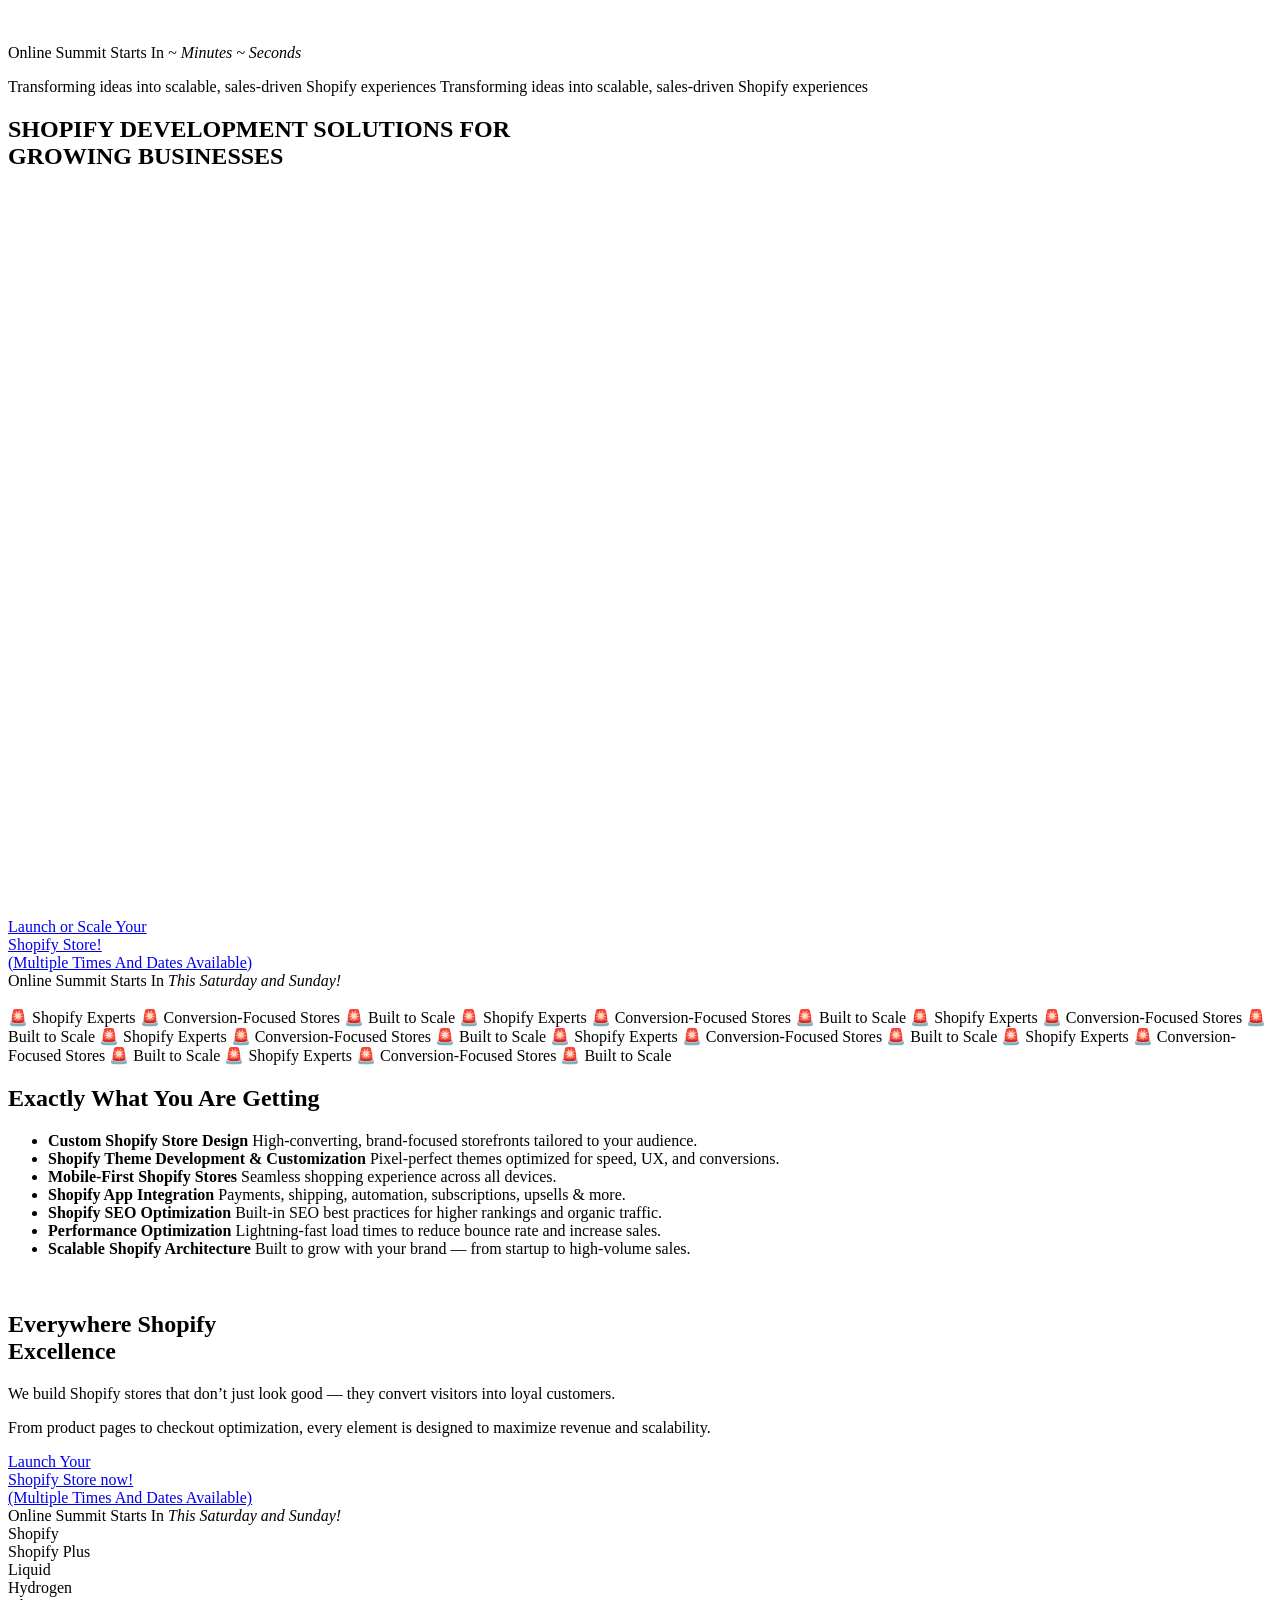
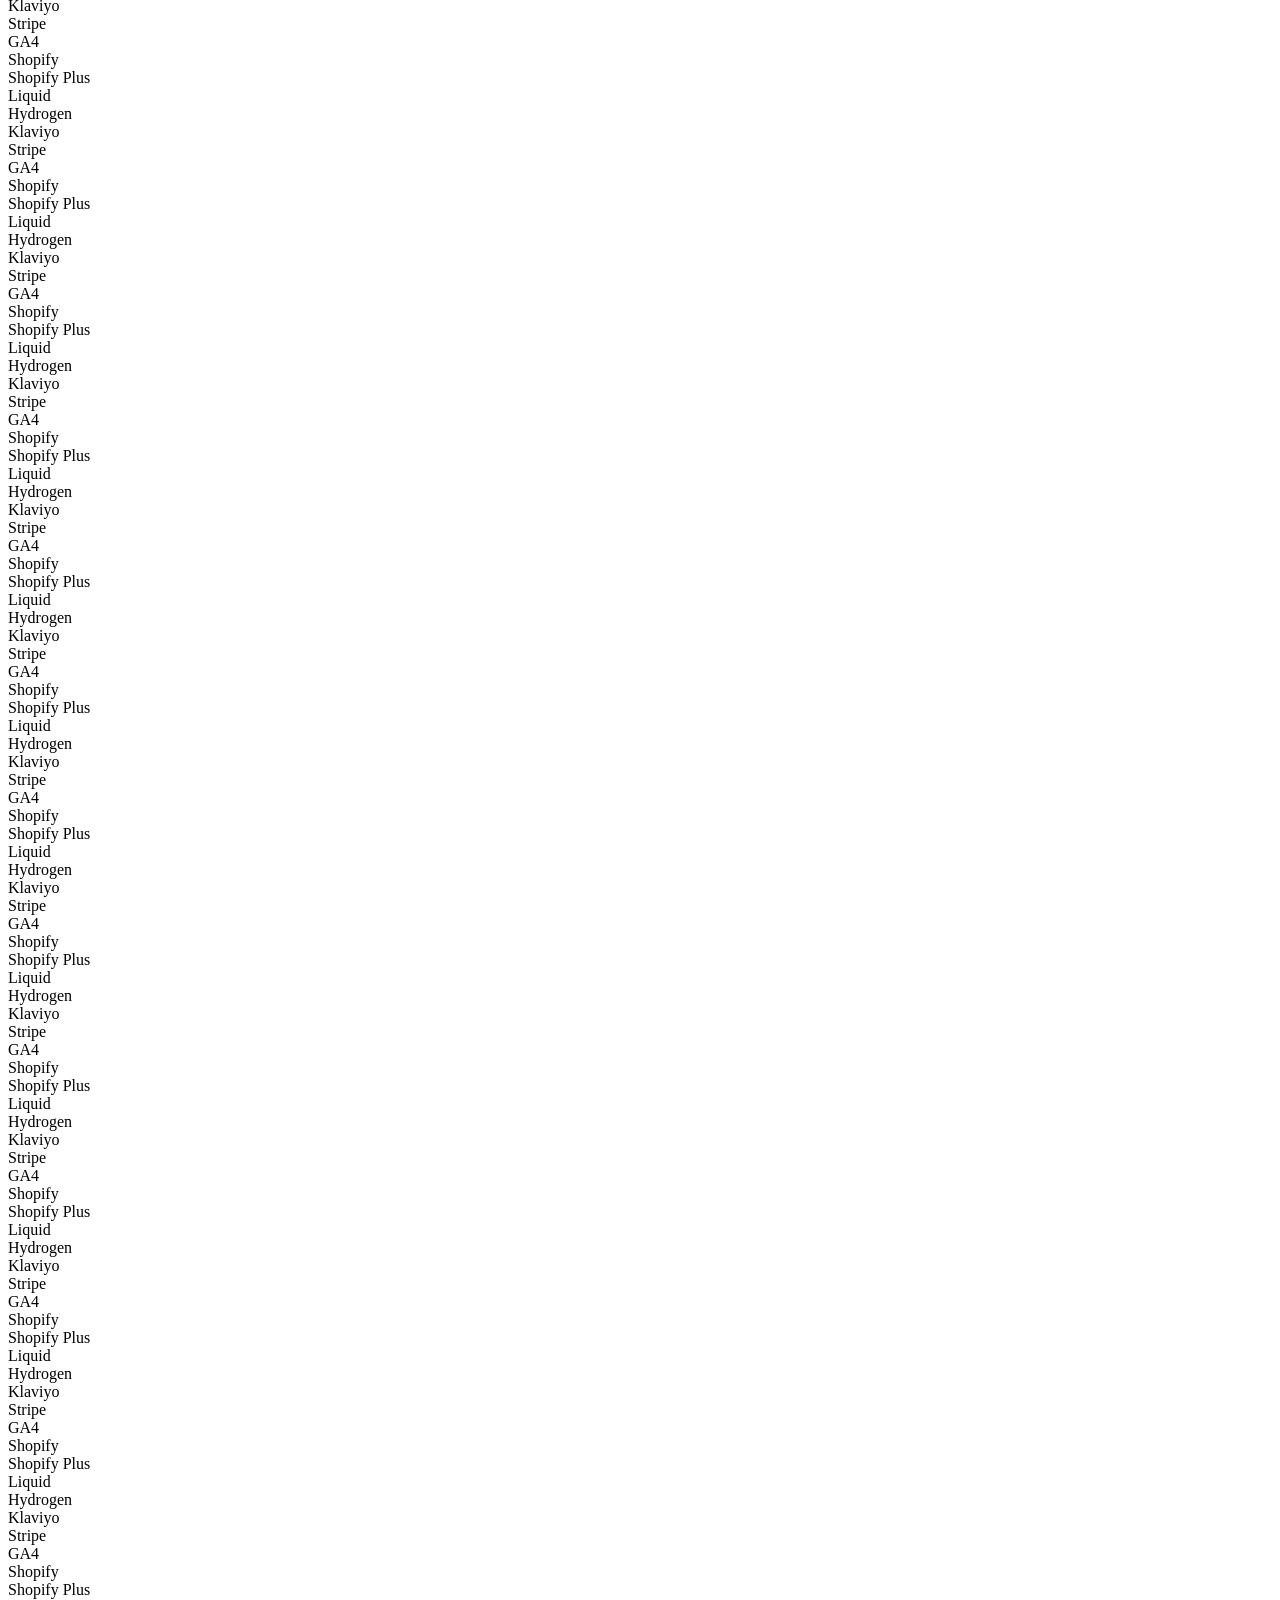
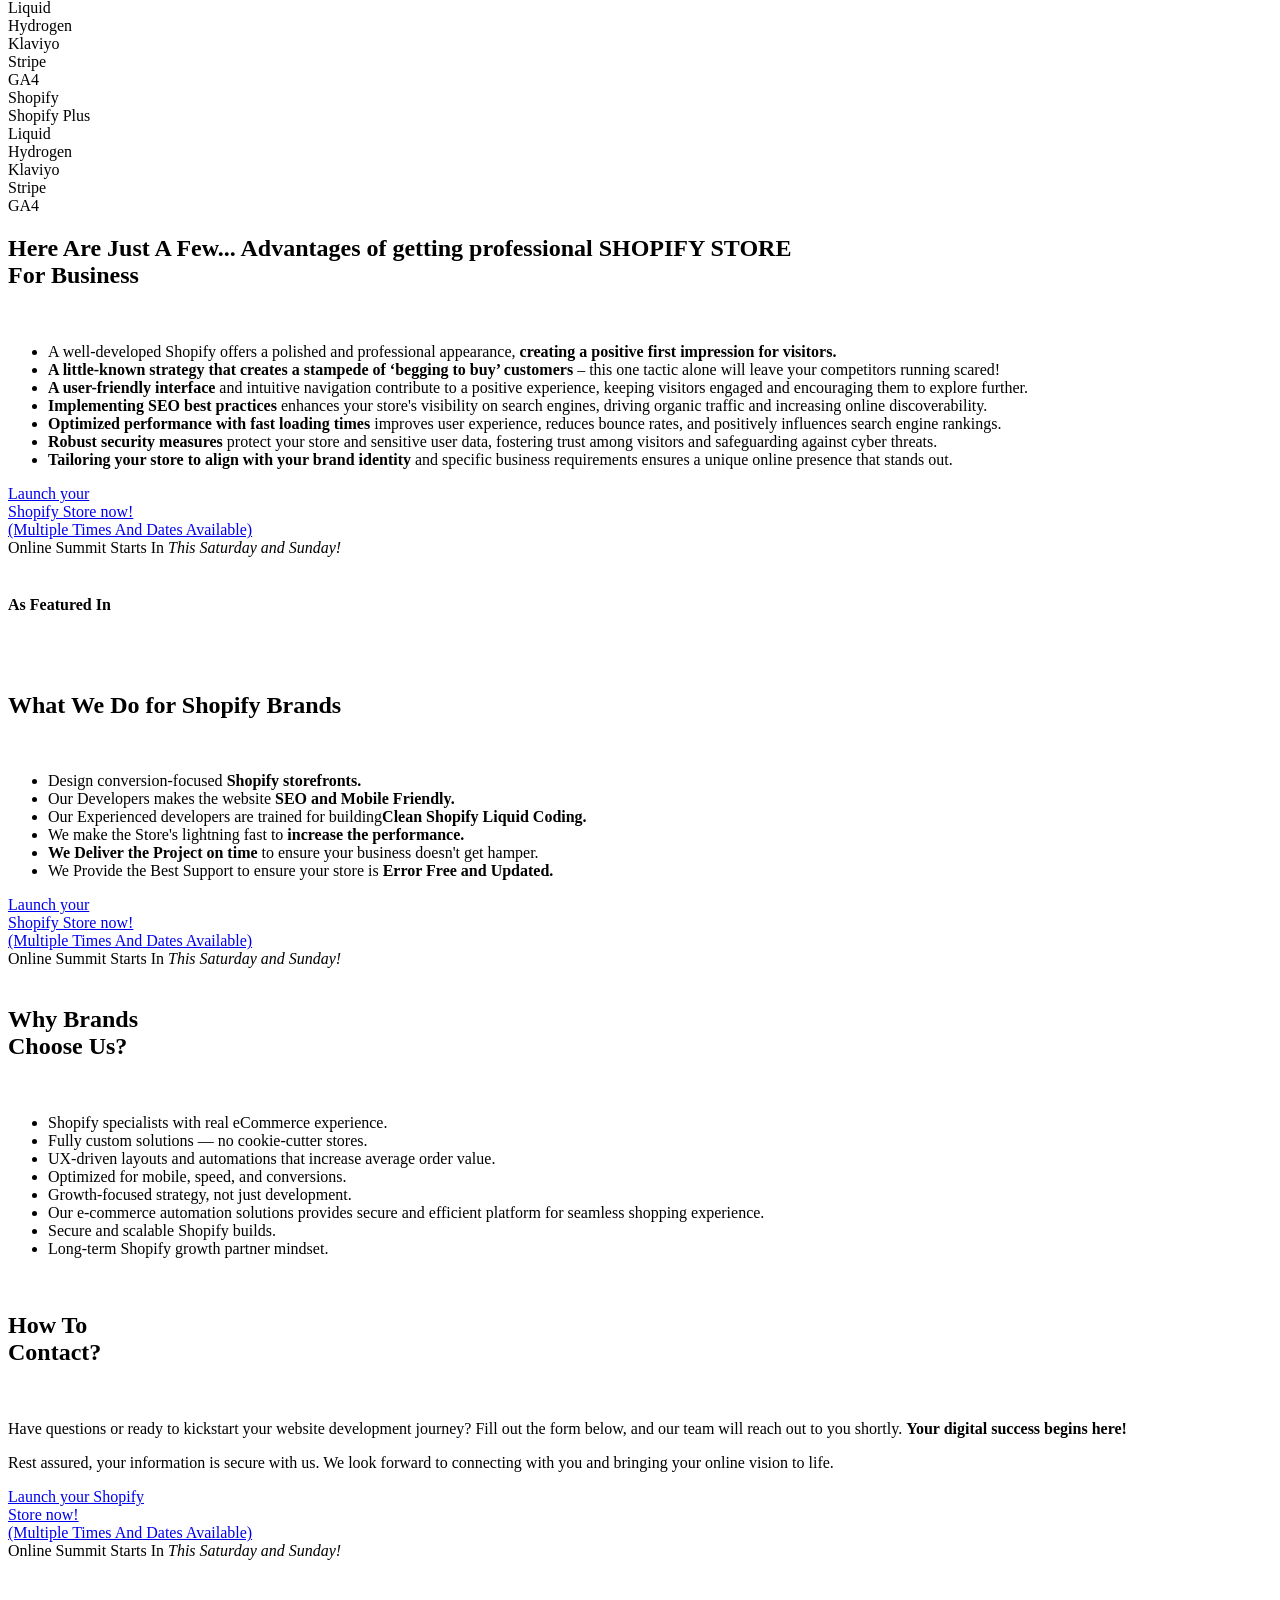
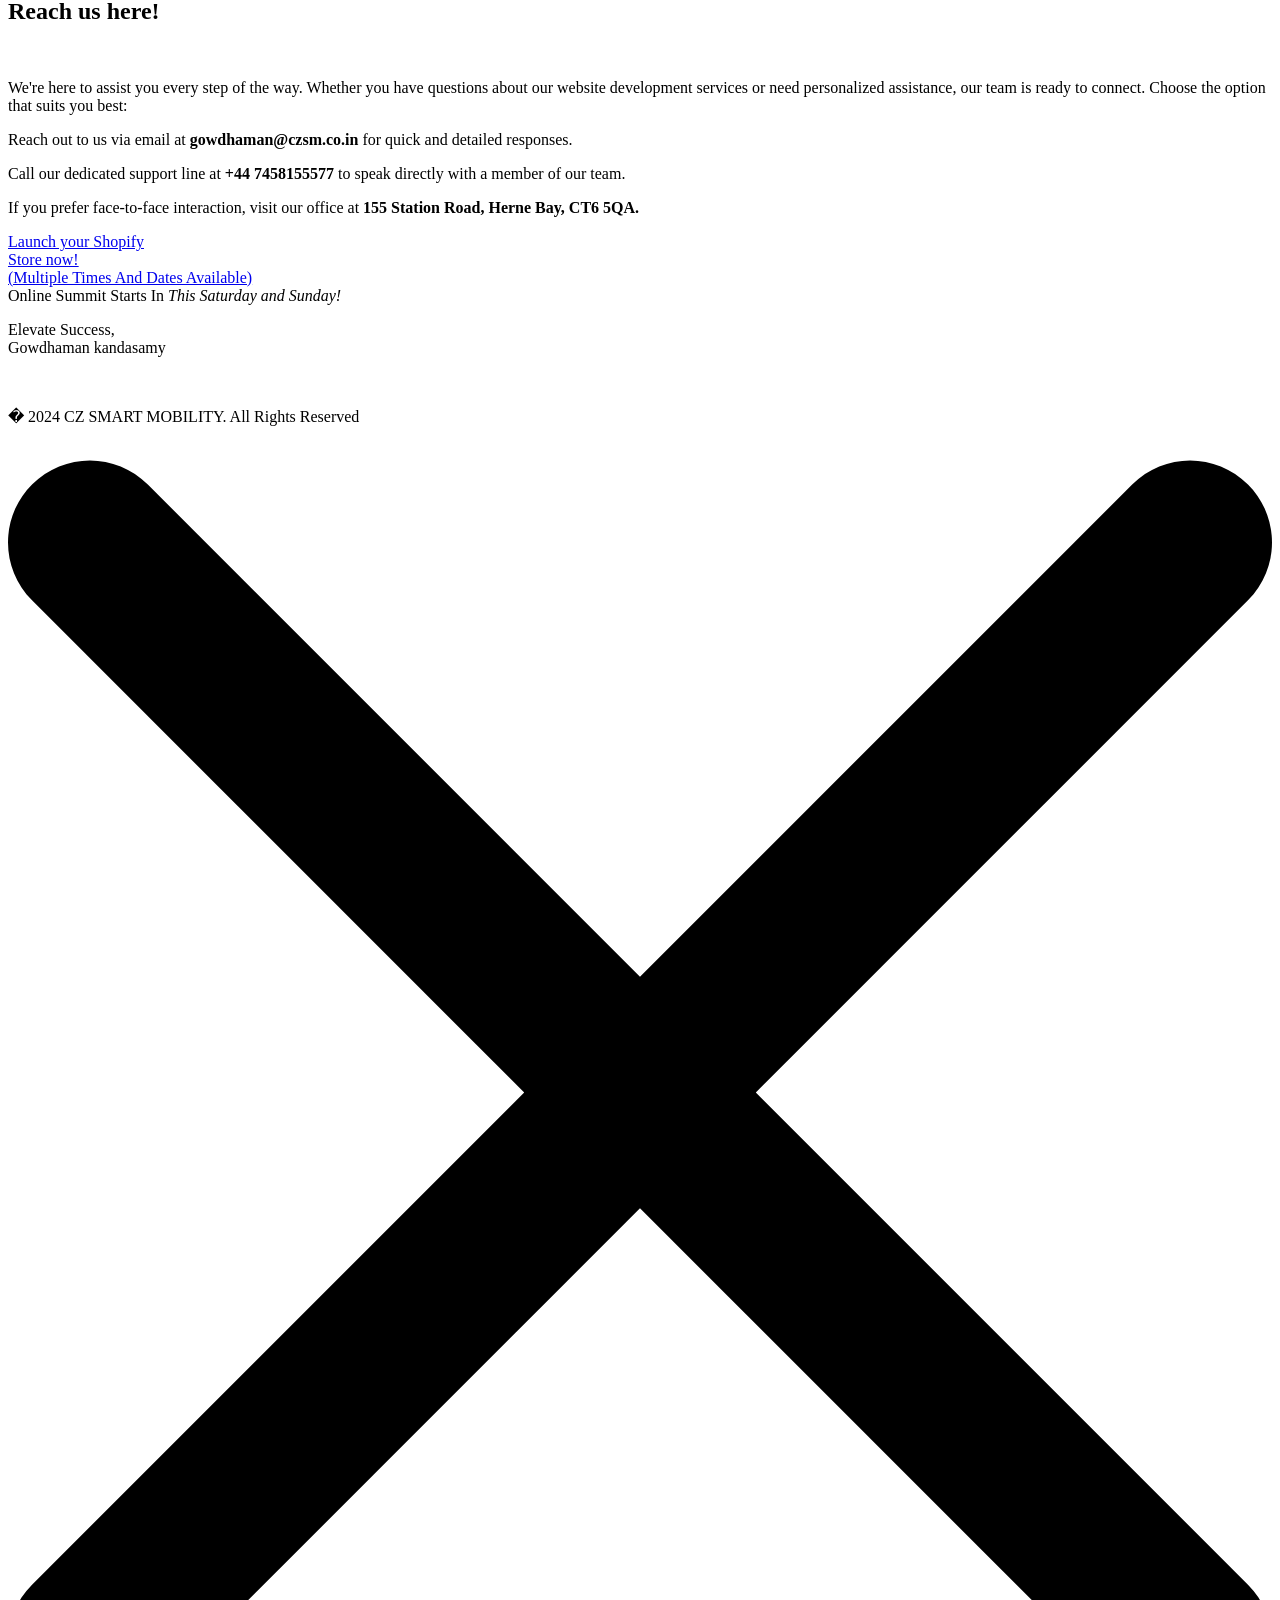
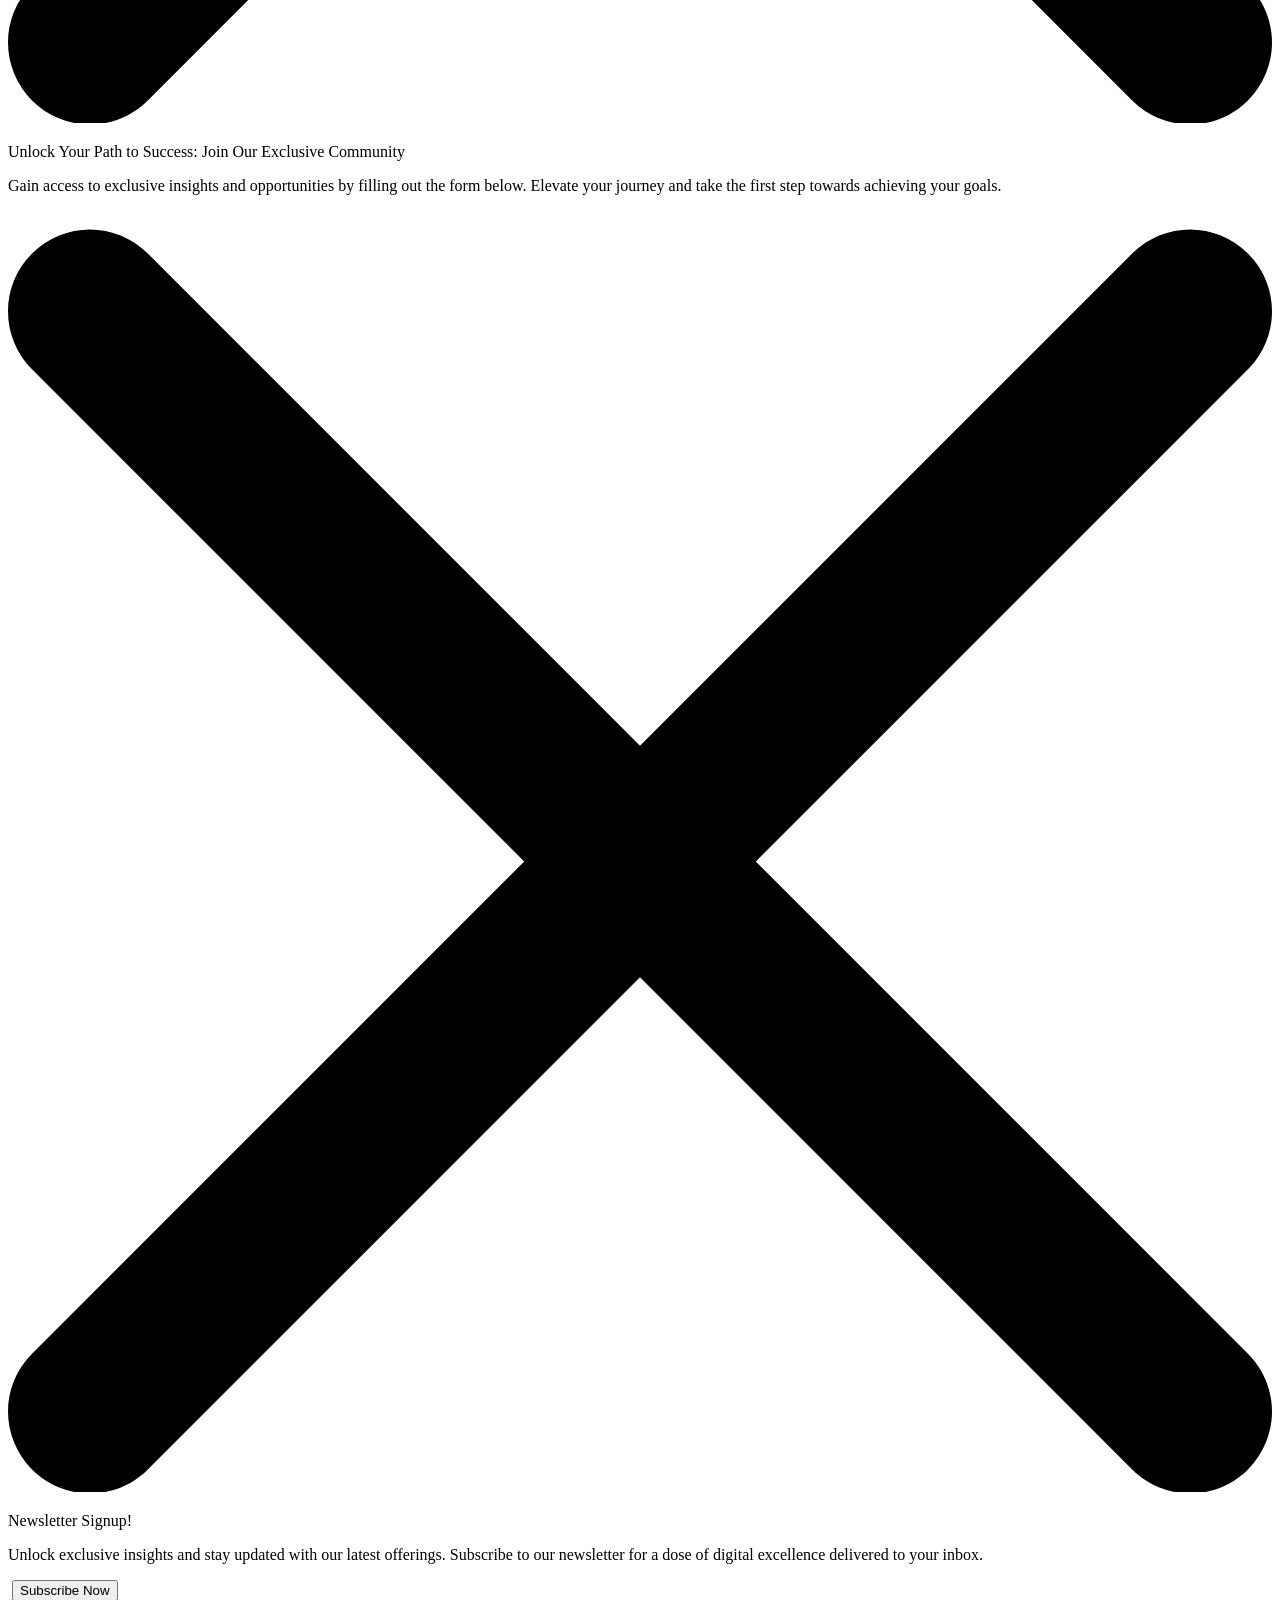
==== assets/src/svg/Shopify_landing_page.html @ 7aebc4fb "Initial commit: Shopify landing page project" ====
<!DOCTYPE html><html lang="en"><head>
    <meta charset="utf-8">
    <meta http-equiv="X-UA-Compatible" content="IE=edge">
    <meta name="viewport" content="width=device-width, initial-scale=1, shrink-to-fit=no">
    <meta name="description" content="Transforming visions into seamless digital experiences">
    <title>CZ Smart Mobility</title>

    <meta property="og:image" content="assets/src/images/og-image.jpg">

    <link rel="preload" href="assets/prod/fonts/PodiumSharp211Regular.woff2" as="font" type="font/woff2" crossorigin="">
    <link rel="preload" href="assets/prod/fonts/Inter-BoldItalic.woff2" as="font" type="font/woff2" crossorigin="">

    <link href="assets/prod/css/main.css" rel="stylesheet">

    <link rel="icon" href="../wp-content/uploads/2023/12/CZSM_Square_Logo_Feb25_2021_3-300x300-1.webp" sizes="32x32">
    <link rel="icon" href="../wp-content/uploads/2023/12/CZSM_Square_Logo_Feb25_2021_3-300x300-1.webp" sizes="192x192">
    <link rel="apple-touch-icon" href="../wp-content/uploads/2023/12/CZSM_Square_Logo_Feb25_2021_3-300x300-1.webp">

   
</head>

<body>


<section class="section-hero text-center">
    <div class="background-image-container">
        <picture>
            <source srcset="../wp-content/uploads/2023/12/webf1.webp" type="image/webp">
            <source srcset="../wp-content/uploads/2023/12/webf1.webp" type="image/jpeg"> 
            <img src="../wp-content/uploads/2023/12/webf1.webp" alt="">
        </picture>
    </div>
    <div class="container">
        <div class="row justify-content-center">
            <div class="col-12">
                <div class="section-hero__logo">
                    <picture>
                        
                        <img src="../wp-content/uploads/2023/12/czsm1-removebg-preview.png" alt="">
                    </picture>
                </div>

                <div class="section-hero__countdown">
                    <span class="summit-countdown d-block text-center text-white mt-3">Online Summit Starts In <i class="short-counter short-counter--minutes">~ Minutes ~ Seconds</i></span>
                </div>

                <p class="eyebrow h4 eyebrow__flashing"><span class="eyebrow__flashing-dot"></span>
                    <span class="eyebrow__inner d-none d-lg-inline">Transforming ideas into scalable, sales-driven Shopify experiences<!--- <span class="summit-weekday">Saturday and Sunday</span> <span class="summit-day-of"></span> <span class="summit-month"></span> Reveals… ---> </span>
                    <span class="d-inline d-lg-none">Transforming ideas into scalable, sales-driven Shopify experiences</span>
                </p>

                <h1 class="quotes">
                    SHOPIFY DEVELOPMENT SOLUTIONS FOR<br> 
                    <span class="ribbon ribbon--hero loop loop--hero">
                        <span>GROWING BUSINESSES</span>
                    </span>
                </h1>

                <div class="section-hero__video">

                    <picture>
                        <source srcset="../wp-content/uploads/2023/12/hero-cash-cover.webp" type="image/webp">
                        <!--- <source srcset="../assets/prod/images/hero-cash.png" type="image/png"/> --->
                        <img class="section-hero__cash" src="../wp-content/uploads/2023/12/hero-cash-cover.webp" alt="">
                    </picture>

                    <div class="section-hero__wistia">
                        <script src="../../YwQJzyIIkOwl.com/embed/medias/4TxCi7belkUP.jsonp" async=""></script>
                        <div class="wistia_responsive_padding" style="padding:56.161616% 0 0 0;position:relative;">
                            <div class="wistia_responsive_wrapper" style="height:100%;left:0;position:absolute;top:0;width:100%;">
                                <div class="wistia_embed wistia_async_oy1q4aw8za videoFoam=true playsinline=false" style="height:100%;position:relative;width:100%">
                                    <div class="wistia_swatch" style="height:100%;left:0;opacity:0;overflow:hidden;position:absolute;top:0;transition:opacity 200ms;width:100%;"><img src="https://YwQJzyIIkOwl.com/embed/medias/oy1q4aw8za/swatch" style="filter:blur(5px);height:100%;object-fit:contain;width:100%;" alt="" aria-hidden="true" onload="this.parentNode.style.opacity=1;"></div>
                                </div>
                            </div>
                        </div>
                        <script src="../YwQJzyIIkOwl.com/assets/external/E-v1.js" async=""></script>
                    </div>
                </div>

                <div class="btn-section">
                    <a class="btn btn-primary" href="#" data-js-modal-trigger="formModal">
                         Launch or Scale Your <br class="d-inline-block d-md-none">Shopify Store!<br> 
                        <span><i class="summit-weekday"></i> <i class="summit-day-of"></i> <i class="summit-month"></i> (Multiple Times And Dates Available)</span>
                    </a>
                </div>

                <div class="summit-countdown text-light">Online Summit Starts In <i class="short-counter short-counter--minutes">This Saturday and Sunday!</i></div>

                <div class="section-hero__seenin">
                    <img src="assets/src/svg/as-seen-in-wt.svg" class="d-none d-sm-block" alt="">
                    <img src="assets/src/svg/as-seen-in-mob-wt.svg" class="d-block d-sm-none" alt="">
                </div>
            </div>
        </div>
    </div>
</section>

<section class="bg-dark py-3 text-light">
    <div class="container-fluid">
        <div class="row">
            <div class="col-12">
                <div class="marquee text-uppercase">
                    <span>🚨</span> Shopify Experts <span>🚨</span> Conversion-Focused Stores <span>🚨</span> Built to Scale
                    <span>🚨</span> Shopify Experts <span>🚨</span> Conversion-Focused Stores <span>🚨</span> Built to Scale
                    <span>🚨</span> Shopify Experts <span>🚨</span> Conversion-Focused Stores <span>🚨</span> Built to Scale
                    <span>🚨</span> Shopify Experts <span>🚨</span> Conversion-Focused Stores <span>🚨</span> Built to Scale
                    <span>🚨</span> Shopify Experts <span>🚨</span> Conversion-Focused Stores <span>🚨</span> Built to Scale
                    <span>🚨</span> Shopify Experts <span>🚨</span> Conversion-Focused Stores <span>🚨</span> Built to Scale
                    <span>🚨</span> Shopify Experts <span>🚨</span> Conversion-Focused Stores <span>🚨</span> Built to Scale
                </div>
            </div>
        </div>
    </div>
</section>

<section class="section-copy bg-light">
    <div class="container">
        <div class="row justify-content-center">
            <div class="col-12 col-xxl-10">
                <h2 class="text-center bigonmobile">
                    <span class="ribbon ribbon--listen">
                        <span>Exactly What <!--- <i class="summit-weekday"> ---> </span>
                    </span>

                    You Are Getting                
                </h2>
            </div>
            <div class="col-12 col-md-10 col-lg-9 col-xl-8 col-xxl-7">

             

                <ul class="cash">
                    <li><strong>Custom Shopify Store Design</strong> High-converting, brand-focused storefronts tailored to your audience. </li>

                    <li><strong>Shopify Theme Development & Customization</strong> Pixel-perfect themes optimized for speed, UX, and conversions.</li>

                    <li><strong>Mobile-First Shopify Stores</strong> Seamless shopping experience across all devices.</li>
                    
                    <li><strong> Shopify App Integration </strong> Payments, shipping, automation, subscriptions, upsells & more.</li>
                    
                    <li><strong>Shopify SEO Optimization</strong> Built-in SEO best practices for higher rankings and organic traffic.</li>

                    <li><strong>Performance Optimization</strong> Lightning-fast load times to reduce bounce rate and increase sales.</li>

                    <li><strong>Scalable Shopify Architecture</strong> Built to grow with your brand — from startup to high-volume sales.</li>
                </ul>
            </div>

            <div class="col-12 col-md-10">
                <img class="img-fluid" style="max-width: 1019px;" data-original-src="assets/prod/images/figure-1.png" alt="">
            </div>
            
            <div class="col-12 col-md-10 col-lg-9 col-xl-8 col-xxl-7">

                <h2 class="text-center bigonmobile">
                    <span class="ribbon ribbon--listen">
                        <span>Everywhere</span> 
                    </span>

                    Shopify <br>  Excellence
                </h2>

                <p>We build Shopify stores that don’t just look good — they convert visitors into loyal customers.</p>

                <p>From product pages to checkout optimization, every element is designed to maximize revenue and scalability.</p>

                <div class="btn-section">
                    <a class="btn btn-primary" href="#" data-js-modal-trigger="formModal">
                        Launch Your <br class="d-inline-block d-md-none">Shopify Store now!<br> 
                        <span><i class="summit-weekday"></i> <i class="summit-day-of"></i> <i class="summit-month"></i> (Multiple Times
                            And Dates Available)</span>
                    </a>
                </div>
                
                <div class="summit-countdown">Online Summit Starts In <i class="short-counter short-counter--minutes text-primary">This Saturday and Sunday!</i></div>

            </div>
        </div>
    </div>    
</section>

<section class="section-marquee bg-light">
    <div class="marquee-row">
        <div class="marquee-row__scroller">
            <div><span>Shopify</span></div>
            <div><span>Shopify Plus</span></div>
            <div><span>Liquid</span></div>
            <div><span>Hydrogen</span></div>
            <div><span>Klaviyo</span></div>
            <div><span>Stripe</span></div>
            <div><span>GA4</span></div>
            

            <div><span>Shopify</span></div>
            <div><span>Shopify Plus</span></div>
            <div><span>Liquid</span></div>
            <div><span>Hydrogen</span></div>
            <div><span>Klaviyo</span></div>
            <div><span>Stripe</span></div>
            <div><span>GA4</span></div>

            <div><span>Shopify</span></div>
            <div><span>Shopify Plus</span></div>
            <div><span>Liquid</span></div>
            <div><span>Hydrogen</span></div>
            <div><span>Klaviyo</span></div>
            <div><span>Stripe</span></div>
            <div><span>GA4</span></div>

            <div><span>Shopify</span></div>
            <div><span>Shopify Plus</span></div>
            <div><span>Liquid</span></div>
            <div><span>Hydrogen</span></div>
            <div><span>Klaviyo</span></div>
            <div><span>Stripe</span></div>
            <div><span>GA4</span></div>

            <div><span>Shopify</span></div>
            <div><span>Shopify Plus</span></div>
            <div><span>Liquid</span></div>
            <div><span>Hydrogen</span></div>
            <div><span>Klaviyo</span></div>
            <div><span>Stripe</span></div>
            <div><span>GA4</span></div>
        </div>
    </div>
    <div class="marquee-row">
        <div class="marquee-row__scroller">
            <div><span>Shopify</span></div>
            <div><span>Shopify Plus</span></div>
            <div><span>Liquid</span></div>
            <div><span>Hydrogen</span></div>
            <div><span>Klaviyo</span></div>
            <div><span>Stripe</span></div>
            <div><span>GA4</span></div>
            
            <div><span>Shopify</span></div>
            <div><span>Shopify Plus</span></div>
            <div><span>Liquid</span></div>
            <div><span>Hydrogen</span></div>
            <div><span>Klaviyo</span></div>
            <div><span>Stripe</span></div>
            <div><span>GA4</span></div>
            
            <div><span>Shopify</span></div>
            <div><span>Shopify Plus</span></div>
            <div><span>Liquid</span></div>
            <div><span>Hydrogen</span></div>
            <div><span>Klaviyo</span></div>
            <div><span>Stripe</span></div>
            <div><span>GA4</span></div>
            
          <div><span>Shopify</span></div>
            <div><span>Shopify Plus</span></div>
            <div><span>Liquid</span></div>
            <div><span>Hydrogen</span></div>
            <div><span>Klaviyo</span></div>
            <div><span>Stripe</span></div>
            <div><span>GA4</span></div>

            <div><span>Shopify</span></div>
            <div><span>Shopify Plus</span></div>
            <div><span>Liquid</span></div>
            <div><span>Hydrogen</span></div>
            <div><span>Klaviyo</span></div>
            <div><span>Stripe</span></div>
            <div><span>GA4</span></div>
        </div>
    </div>
    <div class="marquee-row">
        <div class="marquee-row__scroller">
            <div><span>Shopify</span></div>
            <div><span>Shopify Plus</span></div>
            <div><span>Liquid</span></div>
            <div><span>Hydrogen</span></div>
            <div><span>Klaviyo</span></div>
            <div><span>Stripe</span></div>
            <div><span>GA4</span></div>

            <div><span>Shopify</span></div>
            <div><span>Shopify Plus</span></div>
            <div><span>Liquid</span></div>
            <div><span>Hydrogen</span></div>
            <div><span>Klaviyo</span></div>
            <div><span>Stripe</span></div>
            <div><span>GA4</span></div>

            <div><span>Shopify</span></div>
            <div><span>Shopify Plus</span></div>
            <div><span>Liquid</span></div>
            <div><span>Hydrogen</span></div>
            <div><span>Klaviyo</span></div>
            <div><span>Stripe</span></div>
            <div><span>GA4</span></div>
            
           <div><span>Shopify</span></div>
            <div><span>Shopify Plus</span></div>
            <div><span>Liquid</span></div>
            <div><span>Hydrogen</span></div>
            <div><span>Klaviyo</span></div>
            <div><span>Stripe</span></div>
            <div><span>GA4</span></div>

            <div><span>Shopify</span></div>
            <div><span>Shopify Plus</span></div>
            <div><span>Liquid</span></div>
            <div><span>Hydrogen</span></div>
            <div><span>Klaviyo</span></div>
            <div><span>Stripe</span></div>
            <div><span>GA4</span></div>
        </div>
    </div>
</section>

<section class="section-copy bg-dark">
    <div class="container">
        <div class="row justify-content-center">
            <div class="col-12 col-lg-11 text-center">
                <h2>
                    <span class="h3">Here Are Just A Few...</span> 
                    <span class="loop loop--inline loop--red">
                        <span class="quotes quotes--alt">Advantages </span>
                    </span> 
                    of getting professional SHOPIFY STORE<!---<i class="ssb ssb--inter ssb--i">'</i>ll ---><br>
                    <span class="ribbon ribbon--reveal">
                        <span>For Business</span>
                    </span>
                </h2>
            </div>

            <div class="col-12">
                <img class="img-fluid mb-0" style="max-width: 1157px;" data-original-src="assets/prod/images/figure-2.png" alt="">
            </div>

            <div class="col-12 col-md-10 col-lg-9 col-xl-8 col-xxl-7">

                <ul class="red-dot">
                    <li>A well-developed Shopify offers a polished and professional appearance, <strong>creating a positive first impression for visitors.</strong></li>

                    <li><strong>A little-known strategy that creates a stampede of ‘begging to buy’ customers</strong> – this one tactic alone will leave your competitors running scared!</li>

                    <li><strong>A user-friendly interface</strong> and intuitive navigation contribute to a positive experience, keeping visitors engaged and encouraging them to explore further.</li>

                    <li><strong>Implementing SEO best practices</strong> enhances your store's visibility on search engines, driving organic traffic and increasing online discoverability.</li>

                    <li><strong>Optimized performance with fast loading times</strong> improves user experience, reduces bounce rates, and positively influences search engine rankings.</li>

                    <li><strong>Robust security measures</strong> protect your store and sensitive user data, fostering trust among visitors and safeguarding against cyber threats.</li>
                    
                    <li><strong>Tailoring your store to align with your brand identity</strong> and specific business requirements ensures a unique online presence that stands out.</li>
                </ul>

                <div class="btn-section">
                    <a class="btn btn-primary" href="#" data-js-modal-trigger="formModal">
                        Launch your <br class="d-inline-block d-md-none">Shopify Store now!<br>
                        <span><i class="summit-weekday"></i> <i class="summit-day-of"></i> <i class="summit-month"></i> (Multiple Times And Dates Available)</span>
                    </a>
                </div>

                <div class="summit-countdown">Online Summit Starts In <i class="short-counter short-counter--minutes text-primary">This Saturday and Sunday!</i></div>

            </div>
        </div>
    </div>
</section>

<section class="section-featuredin bg-light">
    <div class="background-image-container">
        <img src="../wp-content/uploads/2023/12/webf2.webp" alt="">
    </div>

    <div class="container">
        <div class="row">
            <div class="col-12">
                <h4>As Featured In</h4>

                <img class="img-fluid d-none d-sm-block" src="assets/src/svg/featured-in.svg" alt="">
                <img class="img-fluid d-block d-sm-none" style="max-width:510px;" src="assets/src/svg/featured-in-mob.svg" alt="">
            </div>
        </div>
    </div>
</section>

<section class="section-copy bg-white">
    <div class="background-image-container mh-1">
        <img src="../wp-content/uploads/2023/12/funnel8.webp" alt="">
    </div>

    <div class="container">
        <div class="row justify-content-center">
            <div class="col-12 col-xxl-11 text-center">
                <h2>
                   What We Do
                    <span class="ribbon ribbon--500">
                        <span><i class="ssb ssb--cond"></i> for Shopify Brands</span>
                    </span>
                </h2>

               

                <img style="max-width: 1097px;" class="img-fluid" data-original-src="assets/prod/images/figure-3.png" alt="">
            </div>
            <div class="col-12 col-md-10 col-lg-9 col-xl-8 col-xxl-7">
                <ul class="red-dot">
                    <li>
                        Design conversion-focused <strong>Shopify storefronts.</strong>
                    </li>
                    <li>
                        Our Developers makes the website <strong>SEO and Mobile Friendly.</strong>
                    </li>
                    <li>
                        Our Experienced developers are trained for  building<strong>Clean Shopify Liquid Coding.</strong>
                    </li>
                    <li>
                        We make the Store's lightning fast to <strong>increase the performance.</strong>
                    </li>
                    <li>
                        <strong>We Deliver the Project on time</strong> to ensure your business doesn't get hamper.
                    </li>
                    <li>
                        We Provide the Best Support to ensure your store is <strong>Error Free and Updated.</strong>
                    </li>
                </ul>


                <div class="btn-section">
                    <a class="btn btn-primary" href="#" data-js-modal-trigger="formModal">
                        Launch your <br class="d-inline-block d-md-none">Shopify Store now!<br> 
                        <span><i class="summit-weekday"></i> <i class="summit-day-of"></i> <i class="summit-month"></i> (Multiple Times And Dates Available)</span>
                    </a>
                </div>

                <div class="summit-countdown">Online Summit Starts In <i class="short-counter short-counter--minutes text-primary">This Saturday and Sunday!</i></div>

            </div>
        </div>
    </div>
</section>

<section class="section-copy bg-light section-copy--attend">
    <div class="background-image-container">
        <img src="../wp-content/uploads/2023/12/funnel10.webp" alt="">
    </div>

    <div class="container">
        <div class="row justify-content-center">
            <div class="col-12 text-center">
                <h2 class="bigonmobile">
                    Why Brands <br> 
                    <span class="ribbon ribbon--attend">
                        <span>Choose Us?</span>
                    </span>
                </h2>


                <img class="img-fluid" style="max-width: 1068px;" data-original-src="assets/prod/images/figure-4.png" alt="">
            </div>

            <div class="col-12 col-md-10 col-lg-9 col-xl-8 col-xxl-7">

                <ul class="red-dot">
                    <li>
                        Shopify specialists with real eCommerce experience.
                    </li>

                    <li>
                        Fully custom solutions — no cookie-cutter stores.
                    </li>

                    <li>
                        UX-driven layouts and automations that increase average order value.
                    </li>

                    <li>
                        Optimized for mobile, speed, and conversions.
                    </li>

                    <li>
                        Growth-focused strategy, not just development.
                    </li>

                    <li>
                        Our e-commerce automation solutions provides secure and efficient platform for seamless shopping experience.
                    </li>

                    <li>
                        Secure and scalable Shopify builds.
                    </li>

                    <li>
                        Long-term Shopify growth partner mindset.
                    </li>
                </ul>
    
             

               
            </div>
        </div>
    </div>
</section>

<section class="section-copy section-copy--register bg-white">

    <div class="background-image-container mh-2">
        <img src="../wp-content/uploads/2023/12/funnel11.webp" alt="">
    </div>

    <div class="container">
        <div class="row justify-content-center">
            <div class="col-12 text-center">
                <h2 class="bigonmobile">
                    How To<br> 
                    <span class="ribbon ribbon--register">
                        <span>Contact?</span>
                    </span>
                </h2>

                <img class="img-fluid" data-original-src="assets/prod/images/figure-5.png" alt="">
            </div>

            <div class="col-12 col-md-10 col-lg-9 col-xl-8 col-xxl-7">
                <p>Have questions or ready to kickstart your website development journey? Fill out the form below, and our team will reach out to you shortly. <strong>Your digital success begins here!</strong></p> 

                <p>Rest assured, your information is secure with us. We look forward to connecting with you and bringing your online vision to life.</p>
 <div class="btn-section">
                    <a class="btn btn-primary" href="#" data-js-modal-trigger="formModal">
                        Launch your Shopify <br class="d-inline-block d-md-none">Store now!<br> 
                        <span><i class="summit-weekday"></i> <i class="summit-day-of"></i> <i class="summit-month"></i> (Multiple Times And Dates Available)</span>
                    </a>
                </div>

                <div class="summit-countdown">Online Summit Starts In <i class="short-counter short-counter--minutes text-primary">This Saturday and Sunday!</i></div>

               
            </div>
        </div>
    </div>
</section>

<section class="section-copy section-copy--bonus bg-dark">
    <div class="background-image-container mh-1">
        <img src="../wp-content/uploads/2023/12/webfunnel.webp" alt="">
    </div>

    <div class="container">
        <div class="row justify-content-center">
            <div class="col-12 text-center">
                <h2 class="bigonmobile">
                    Reach us
                    <span class="ribbon ribbon--bonus">
                        <span> here! </span>
                    </span>
                </h2>

                <img class="img-fluid d-none d-md-block" style="max-width: 768px;" data-original-src="assets/prod/images/figure-6.png" alt="">
                <img class="img-fluid d-block d-md-none" style="max-width: 70%;" data-original-src="assets/prod/images/figure-6-mob.png" alt="">
            </div>

            <div class="col-12 col-md-10 col-lg-9 col-xl-8 col-xxl-7">

                <p>We're here to assist you every step of the way. Whether you have questions about our website development services or need personalized assistance, our team is ready to connect. Choose the option that suits you best:</p>
                                
                <p>Reach out to us via email at <strong>gowdhaman@czsm.co.in</strong> for quick and detailed responses.</p>

                <p>Call our dedicated support line at <strong>+44 7458155577</strong> to speak directly with a member of our team. </p>

                <p>If you prefer face-to-face interaction, visit our office at <strong>155 Station Road, Herne Bay, CT6 5QA.</strong> </p>


                <div class="btn-section btn-signature">
                    <a class="btn btn-primary" href="#" data-js-modal-trigger="formModal">
                        Launch your Shopify <br class="d-inline-block d-md-none">Store now!<br> 
                        <span><i class="summit-weekday"></i> <i class="summit-day-of"></i> <i class="summit-month"></i> (Multiple Times And Dates Available)</span>
                    </a>

                    <div class="summit-countdown">Online Summit Starts In <i class="short-counter short-counter--minutes text-primary">This Saturday and Sunday!</i></div>
                
</div>
                <p>
                    Elevate Success, <br>
                    Gowdhaman kandasamy
                </p>

                <img class="signature" data-original-src="assets/prod/images/signature.png" alt="">

                
            </div>
        </div>
    </div>
</section>

<footer>
    <div class="container">
        <div class="row">
            <div class="col-12">
                <p class="mb-0">
                    � <span class="output-year">2024</span> CZ SMART MOBILITY. All Rights Reserved 
                </p>
            </div>
        </div>
    </div>
</footer>

<div class="js-modal" data-js-modal-id="formModal">

    <div class="modal">

        <div class="background-image-container">
            <img data-original-src="assets/prod/images/bg-5.jpg" alt="">
        </div>

        <div class="js-close close-x">
            <svg viewBox="0 0 329.269 329" xmlns="http://www.w3.org/2000/svg"><path d="M194.8 164.77L323.013 36.555c8.343-8.34 8.343-21.825 0-30.164-8.34-8.34-21.825-8.34-30.164 0L164.633 134.605 36.422 6.391c-8.344-8.34-21.824-8.34-30.164 0-8.344 8.34-8.344 21.824 0 30.164l128.21 128.215L6.259 292.984c-8.344 8.34-8.344 21.825 0 30.164a21.266 21.266 0 0 0 15.082 6.25c5.46 0 10.922-2.09 15.082-6.25l128.21-128.214 128.216 128.214a21.273 21.273 0 0 0 15.082 6.25c5.46 0 10.922-2.09 15.082-6.25 8.343-8.34 8.343-21.824 0-30.164zm0 0"></path></svg>
        </div>
        <div class="loading-meter">
            <span style="width: 80%"></span>
        </div>

        <p class="h3">
            Unlock Your Path to Success: Join Our Exclusive Community
        </p>

        <p class="not-heading">
            Gain access to exclusive insights and opportunities by filling out the form below. Elevate your journey and take the first step towards achieving your goals.
        </p>

        <div class="modal__form">
             <script charset="utf-8" type="text/javascript" src="../../iKfwstRZJDj4.net/forms/embed/q0i1NCexzoDw.js"></script>
            <script>
                hbspt.forms.create({
                    region: "na1",
                    portalId: "44421166",
                    formId: "87bf7d83-51ef-4f80-8b68-8ae599405a58"
                });
            </script>
        </div>
    </div>
</div>


<div class="js-modal exitintent" data-js-modal-id="exitIntent">

    <div class="modal">

        <div class="background-image-container">
            <img data-original-src="assets/prod/images/bg-5.jpg" alt="">
        </div>

        <div class="js-close close-x">
            <svg viewBox="0 0 329.269 329" xmlns="http://www.w3.org/2000/svg"><path d="M194.8 164.77L323.013 36.555c8.343-8.34 8.343-21.825 0-30.164-8.34-8.34-21.825-8.34-30.164 0L164.633 134.605 36.422 6.391c-8.344-8.34-21.824-8.34-30.164 0-8.344 8.34-8.344 21.824 0 30.164l128.21 128.215L6.259 292.984c-8.344 8.34-8.344 21.825 0 30.164a21.266 21.266 0 0 0 15.082 6.25c5.46 0 10.922-2.09 15.082-6.25l128.21-128.214 128.216 128.214a21.273 21.273 0 0 0 15.082 6.25c5.46 0 10.922-2.09 15.082-6.25 8.343-8.34 8.343-21.824 0-30.164zm0 0"></path></svg>
        </div>

        <div class="content">
            <div class="c-progress">
                <div class="c-progress__bar c-loading"></div>
            </div>

            <p class="h2">
                Newsletter Signup!
            </p>

            <p>
                Unlock exclusive insights and stay updated with our latest offerings. Subscribe to our newsletter for a dose of digital excellence delivered to your inbox.
            </p>

            <img src="../wp-content/uploads/2023/12/nl.jpg" alt="" class="gif">

            <button class="btn js-close" data-js-modal-trigger="formModal">
                Subscribe Now
            </button>
        </div>
    </div>
</div>

<script type="text/javascript" src="assets/prod/js/main.js"></script>

<script>
    // fix any jquery errors as it doesnt exist
    function jQuery(v){return false;}
</script>



</body></html>
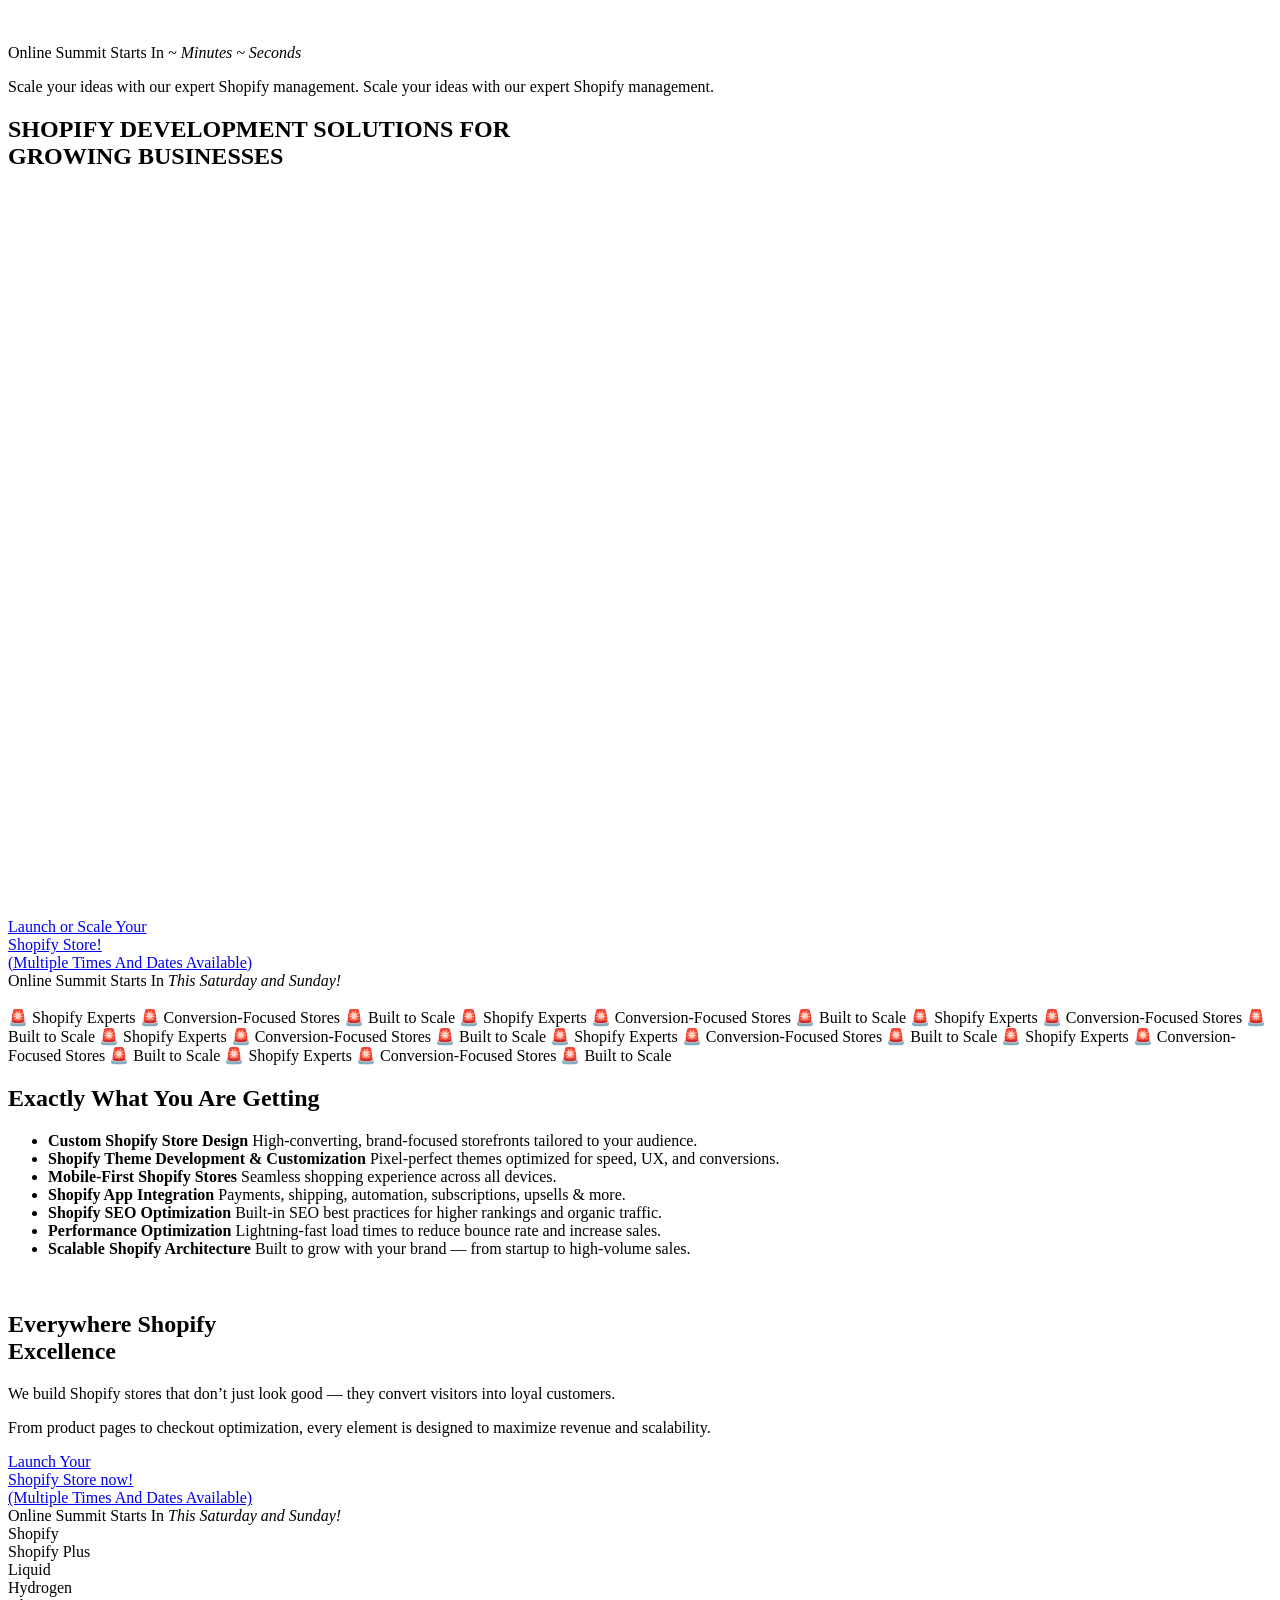
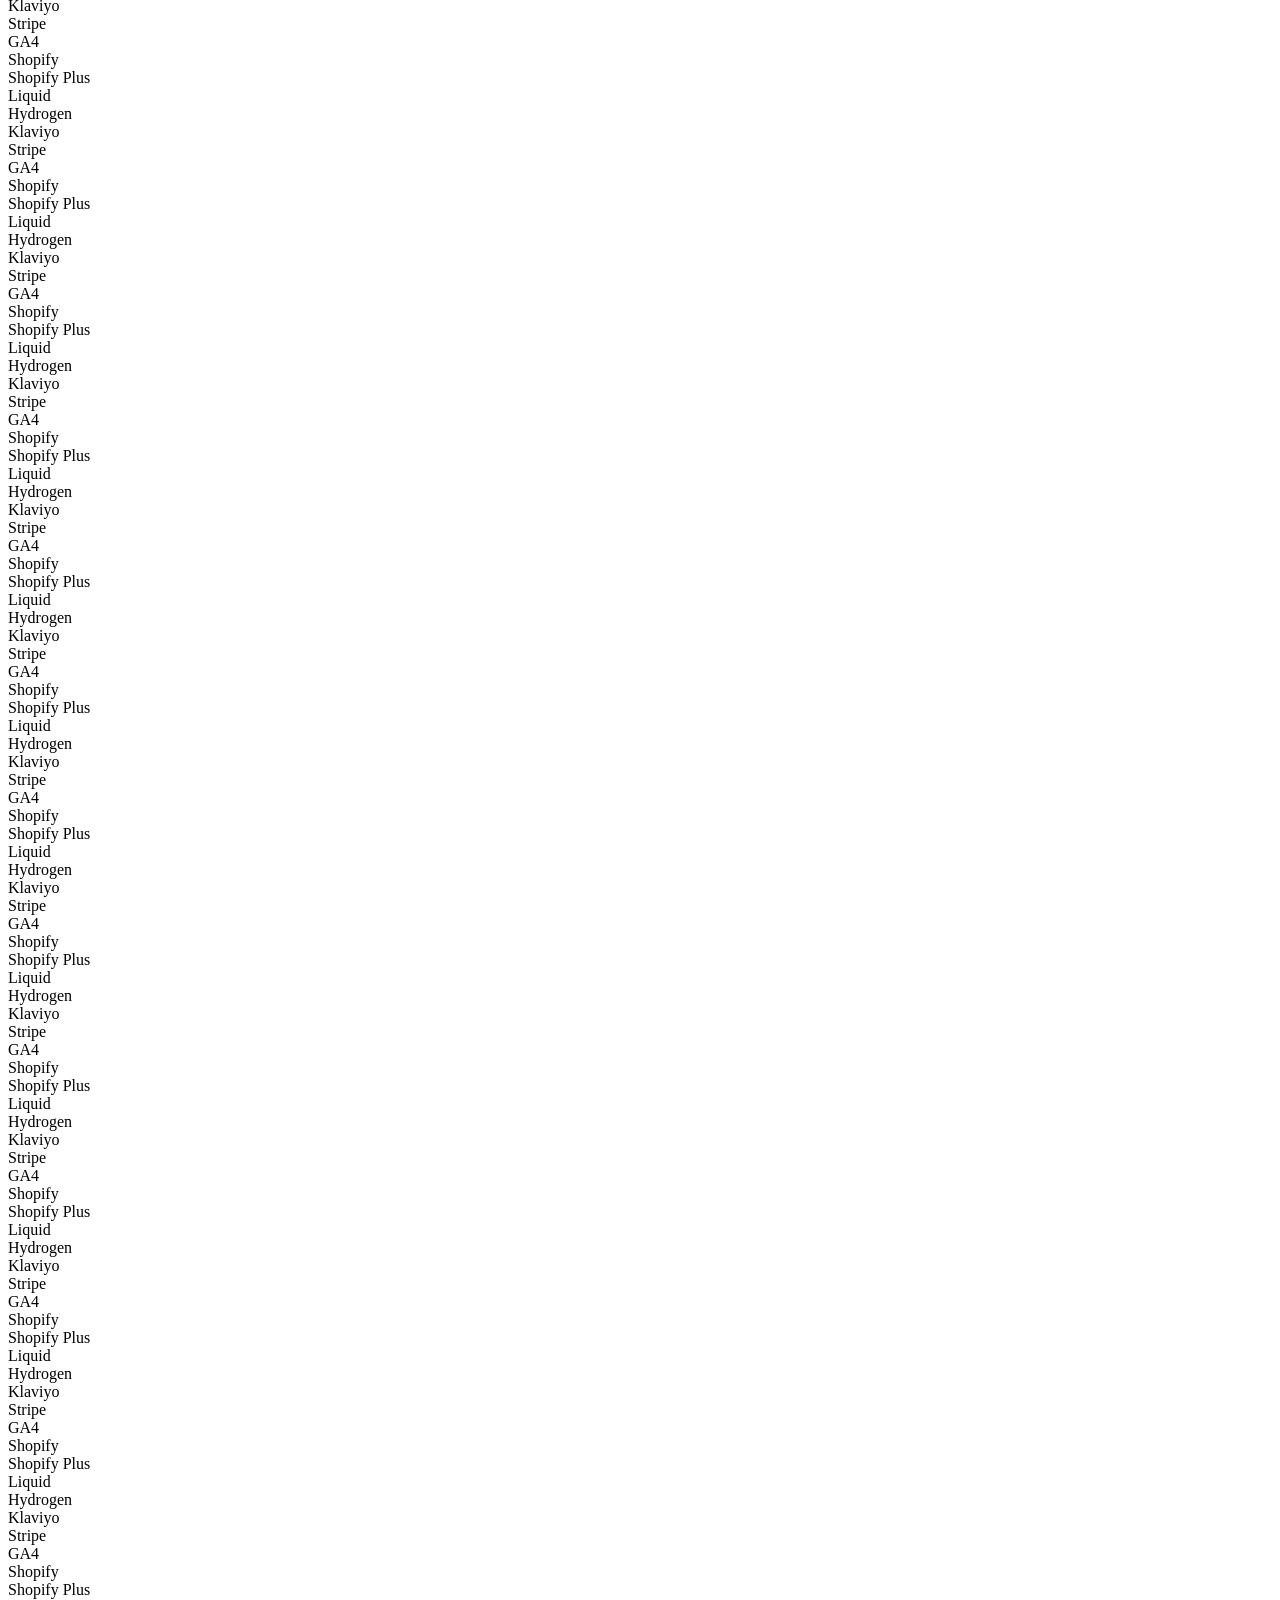
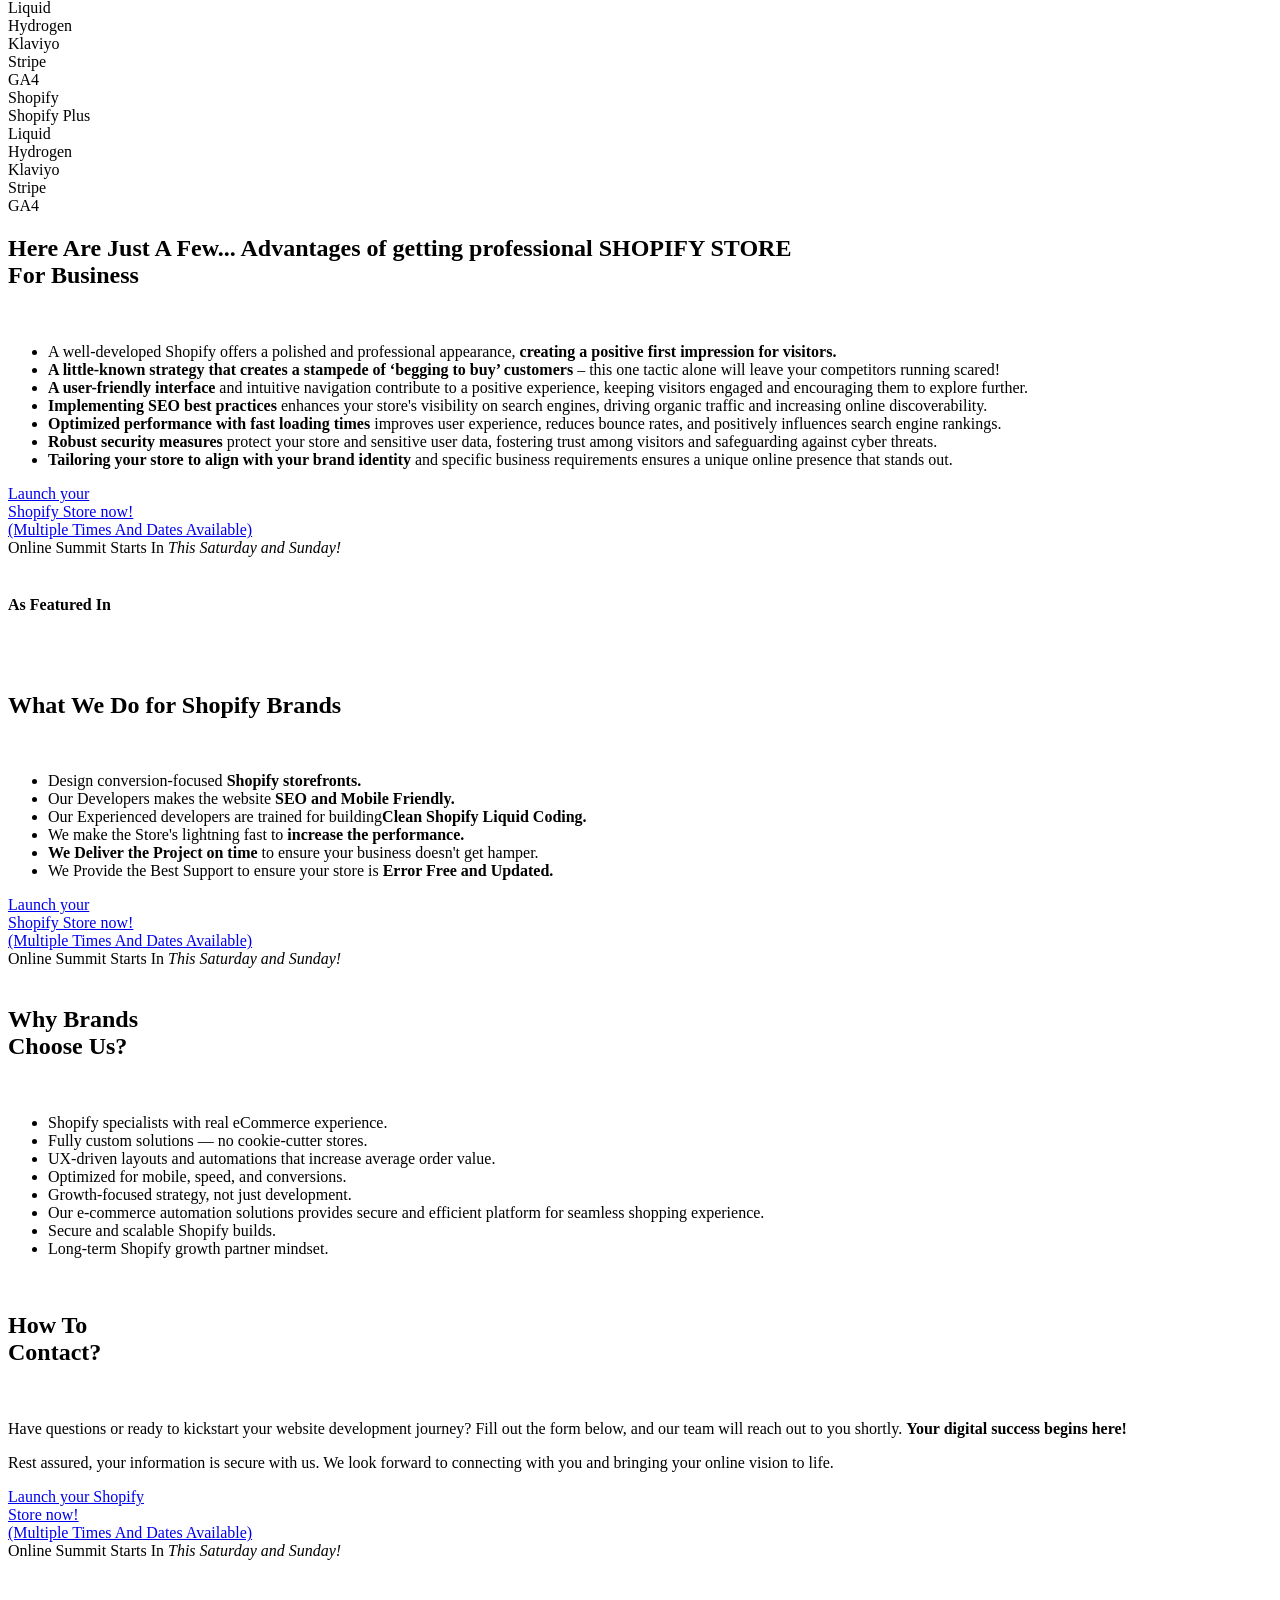
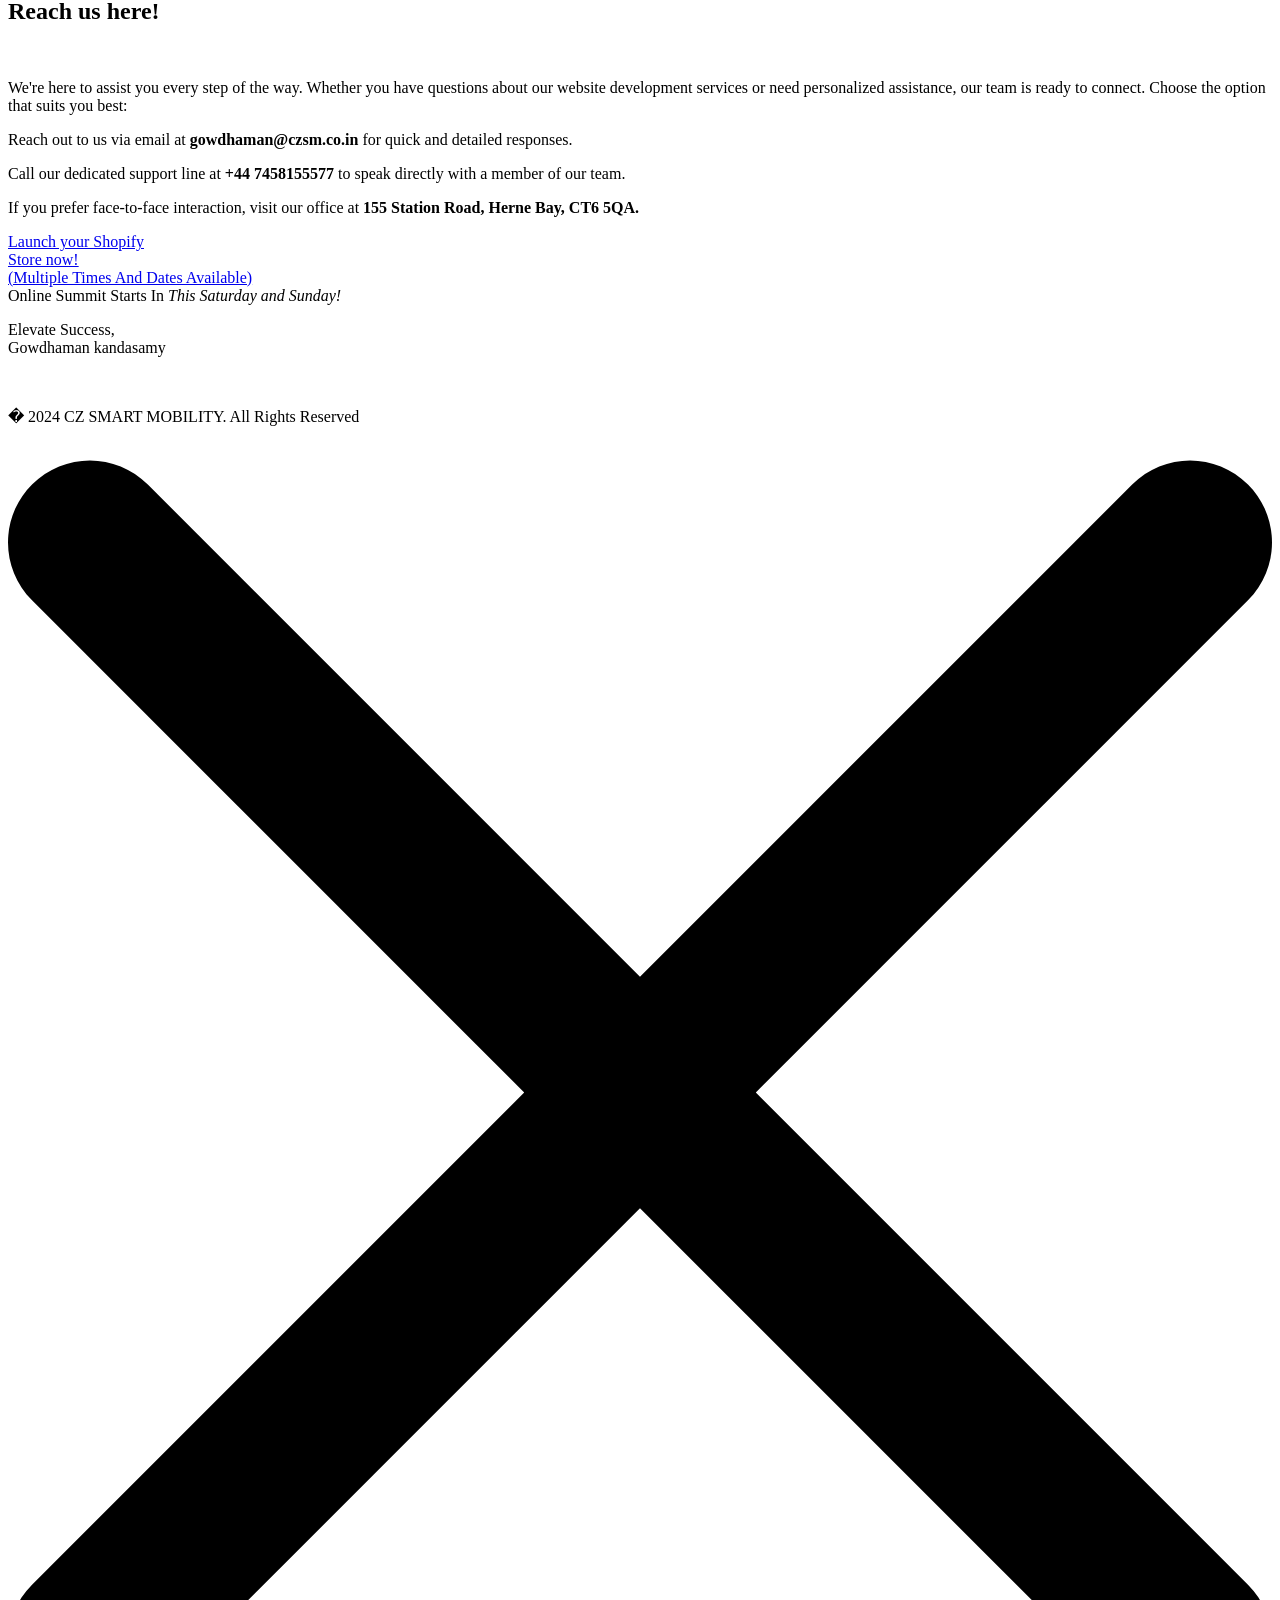
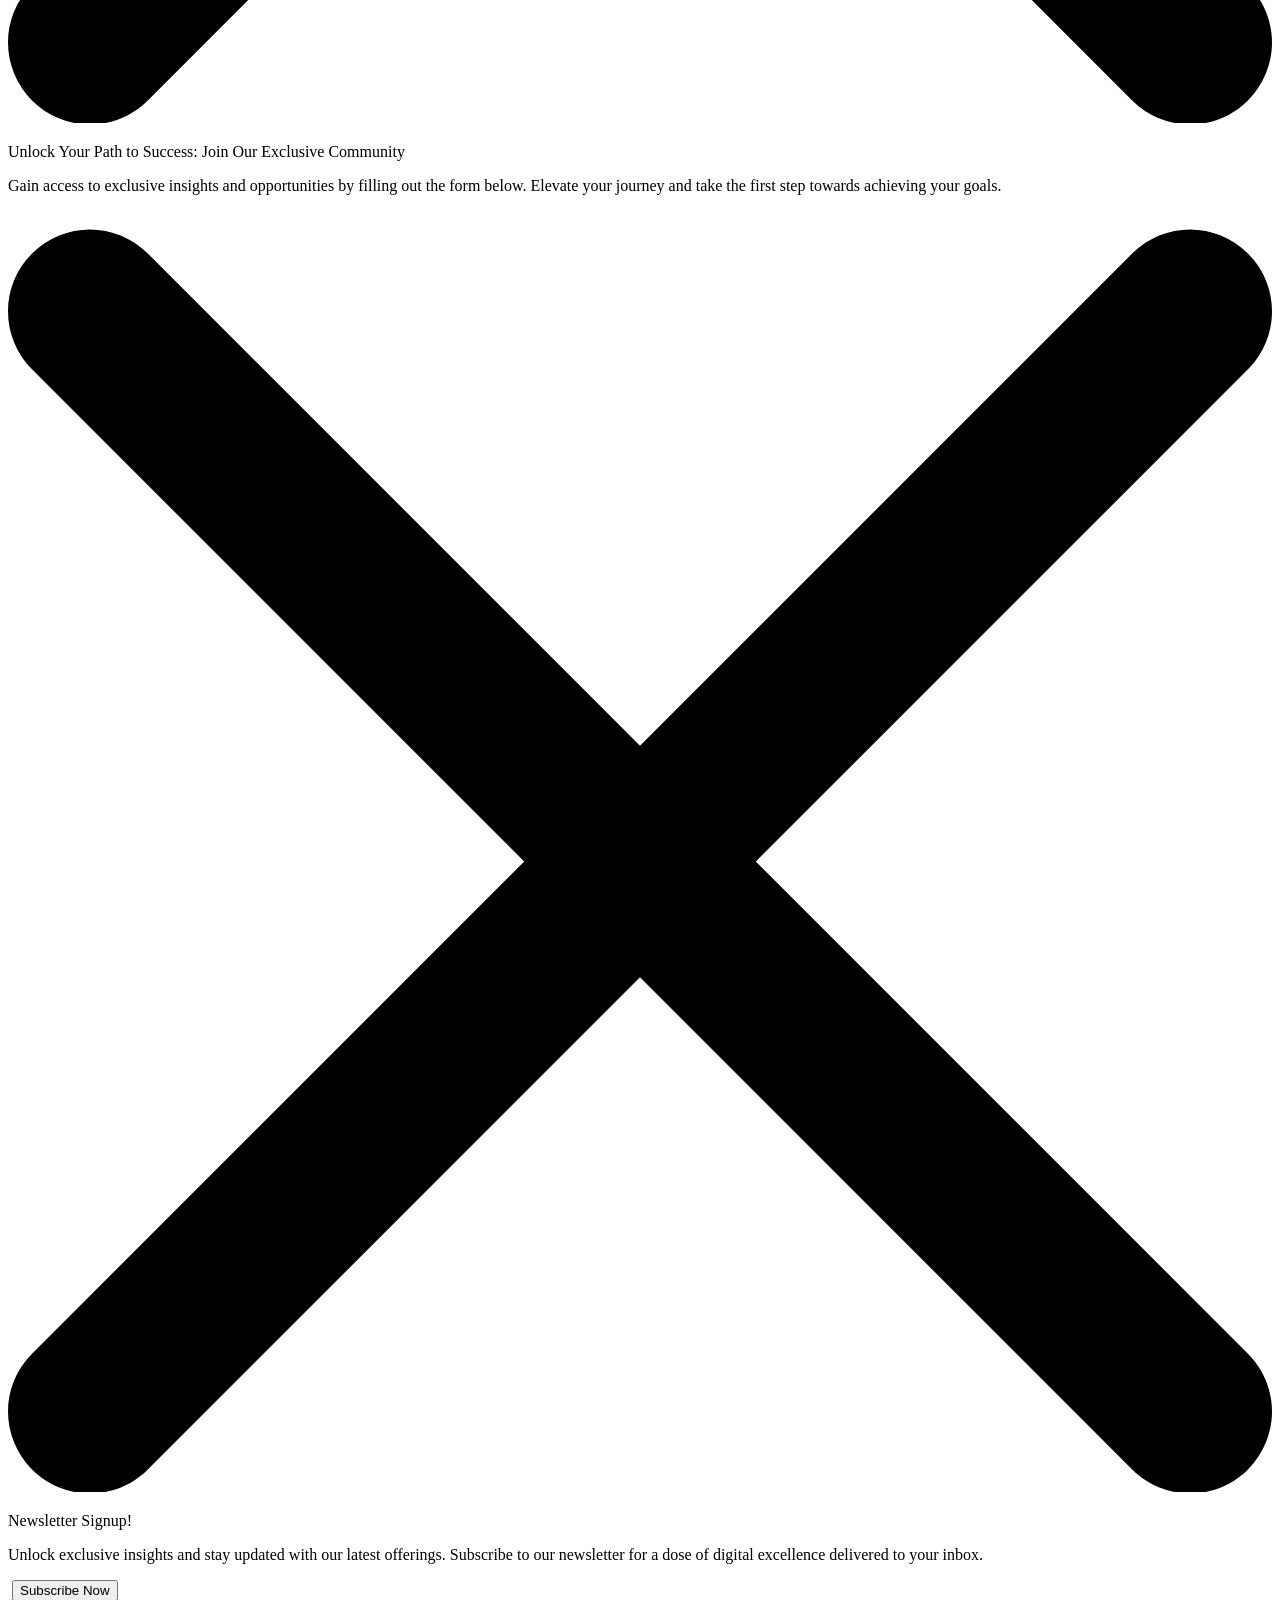
==== commit 25a9254e: "Updated headline,video  and title" ====
--- a/assets/src/svg/Shopify_landing_page.html
+++ b/assets/src/svg/Shopify_landing_page.html
@@ -45,8 +45,8 @@
                 </div>
 
                 <p class="eyebrow h4 eyebrow__flashing"><span class="eyebrow__flashing-dot"></span>
-                    <span class="eyebrow__inner d-none d-lg-inline">Transforming ideas into scalable, sales-driven Shopify experiences<!--- <span class="summit-weekday">Saturday and Sunday</span> <span class="summit-day-of"></span> <span class="summit-month"></span> Reveals… ---> </span>
-                    <span class="d-inline d-lg-none">Transforming ideas into scalable, sales-driven Shopify experiences</span>
+                    <span class="eyebrow__inner d-none d-lg-inline">Scale your ideas with our expert Shopify management.<!--- <span class="summit-weekday">Saturday and Sunday</span> <span class="summit-day-of"></span> <span class="summit-month"></span> Reveals… ---> </span>
+                    <span class="d-inline d-lg-none">Scale your ideas with our expert Shopify management.</span>
                 </p>
 
                 <h1 class="quotes">
